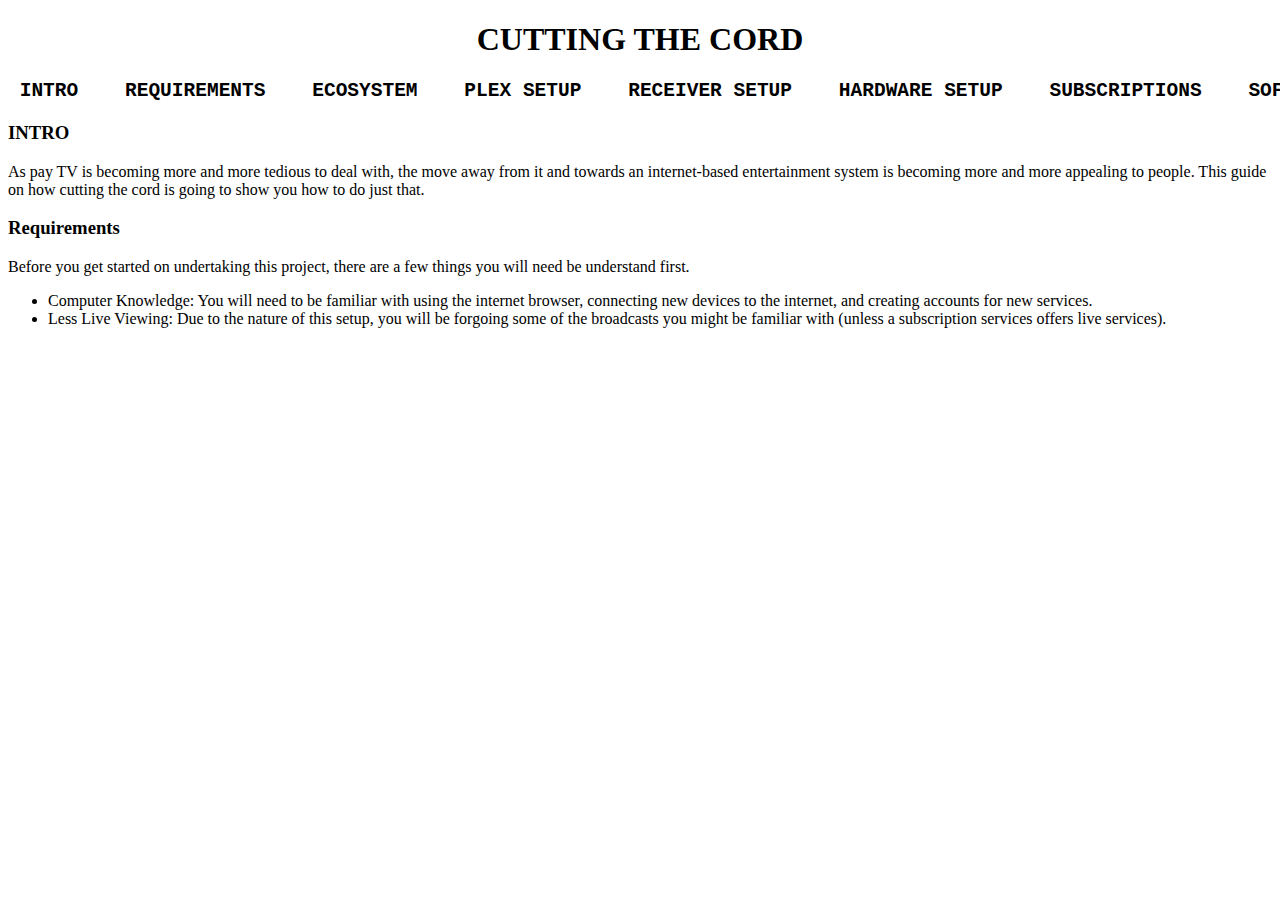
==== public_html/index.html @ 3bd8105f "created base structure for project" ====
<!DOCTYPE html>
<html lang = "en">
  <head>
    <title> Cutting The Cord </title>
    <meta charset = "utf-8" />
  </head>
  
  <body>
  <h1 align = "center"> CUTTING THE CORD </h1>
  <h2 align = "center"><pre> INTRO    REQUIREMENTS    ECOSYSTEM    PLEX SETUP    RECEIVER SETUP    HARDWARE SETUP    SUBSCRIPTIONS    SOFTWARE </pre></h2>
    </ br></ br>
    <h3> INTRO </h3>
    <p>
      As pay TV is becoming more and more tedious to deal with, the move away from it and 
      towards an internet-based entertainment system is becoming more and more appealing 
      to people. This guide on how cutting the cord is going to show you how to do just that.

    </p>
    <h3> Requirements </h3>
    <p> 
      Before you get started on undertaking this project, there are a few things you will need be
      understand first. 
      <ul> 
        <li> Computer Knowledge: You will need to be familiar with using the internet browser, 
             connecting new devices to the internet, and creating accounts for new services. </li>
        <li> Less Live Viewing: Due to the nature of this setup, you will be forgoing some of the
        broadcasts you might be familiar with (unless a subscription services offers live services). </li>
      </ul>
  </body>
</html>
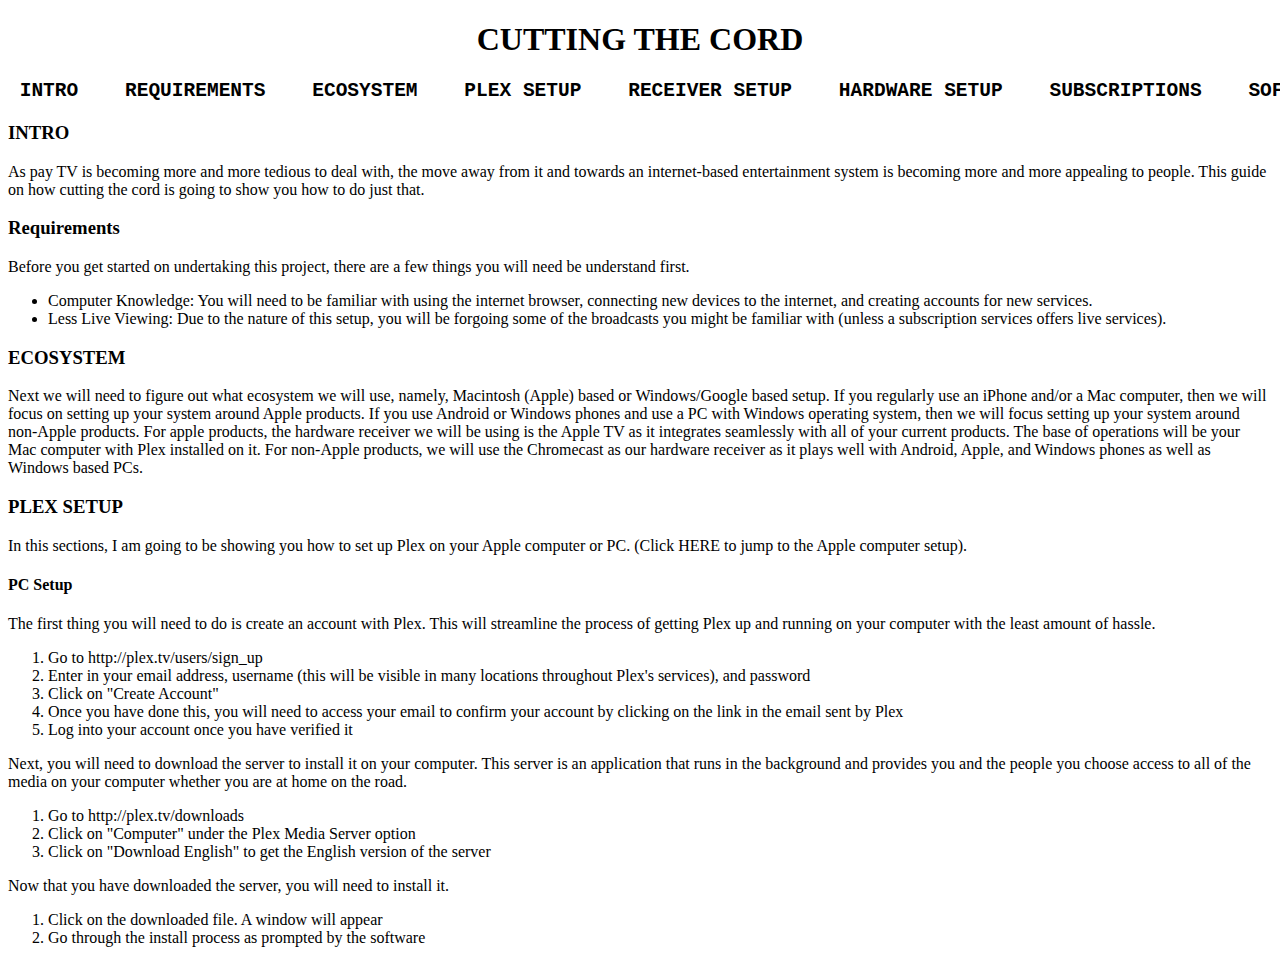
==== commit 0fa936fe: "switching computers" ====
--- a/public_html/index.html
+++ b/public_html/index.html
@@ -26,6 +26,55 @@
         <li> Less Live Viewing: Due to the nature of this setup, you will be forgoing some of the
         broadcasts you might be familiar with (unless a subscription services offers live services). </li>
       </ul>
-  </body>
+			</p>
+			<h3> ECOSYSTEM </h3>
+			<p>
+				Next we will need to figure out what ecosystem we will use, namely, Macintosh (Apple) based or Windows/Google based setup.
+				If you regularly use an iPhone and/or a Mac computer, then we will focus on setting up your system around Apple products.
+				If you use Android or Windows phones and use a PC with Windows operating system, then we will focus setting up your system
+				around non-Apple products. </ br>
+				For apple products, the hardware receiver we will be using is the Apple TV as it integrates seamlessly with all of your
+				current products. The base of operations will be your Mac computer with Plex installed on it. For non-Apple products, we 
+				will use the Chromecast as our hardware receiver as it plays well with Android, Apple, and Windows phones as well as 
+				Windows based PCs.
+			</p>
+			<h3> PLEX SETUP </h3>
+			<p>
+				In this sections, I am going to be showing you how to set up Plex on your Apple computer or PC. (Click HERE to jump to the
+				Apple computer setup).
+				</ br>
+				<h4> PC Setup </h4>
+				The first thing you will need to do is create an account with Plex. This will streamline the process of getting Plex up 
+				and running on your computer with the least amount of hassle. 
+				</ br>
+				<ol>
+					<li> Go to http://plex.tv/users/sign_up </li>
+					<li> Enter in your email address, username (this will be visible in many locations throughout Plex's services), 
+					and password </li>
+					<li> Click on "Create Account" </li>
+					<li> Once you have done this, you will need to access your email to confirm your account by clicking on the link
+					in the email sent by Plex </li>
+					<li> Log into your account once you have verified it </li>
+				</ol>
+				</ br>
+				Next, you will need to download the server to install it on your computer. This server is an application that runs
+				in the background and provides you and the people you choose access to all of the media on your computer whether
+				you are at home on the road.
+				<ol>
+					<li> Go to http://plex.tv/downloads </li>
+					<li> Click on "Computer" under the Plex Media Server option </li>
+					<li> Click on "Download English" to get the English version of the server </li>
+				</ol>
+				</ br>
+				Now that you have downloaded the server, you will need to install it.
+				<ol> 
+					<li> Click on the downloaded file. A window will appear </li>
+					<li> Go through the install process as prompted by the software </li>
+					
+					
+
+
+
+		</body>
 </html>
 
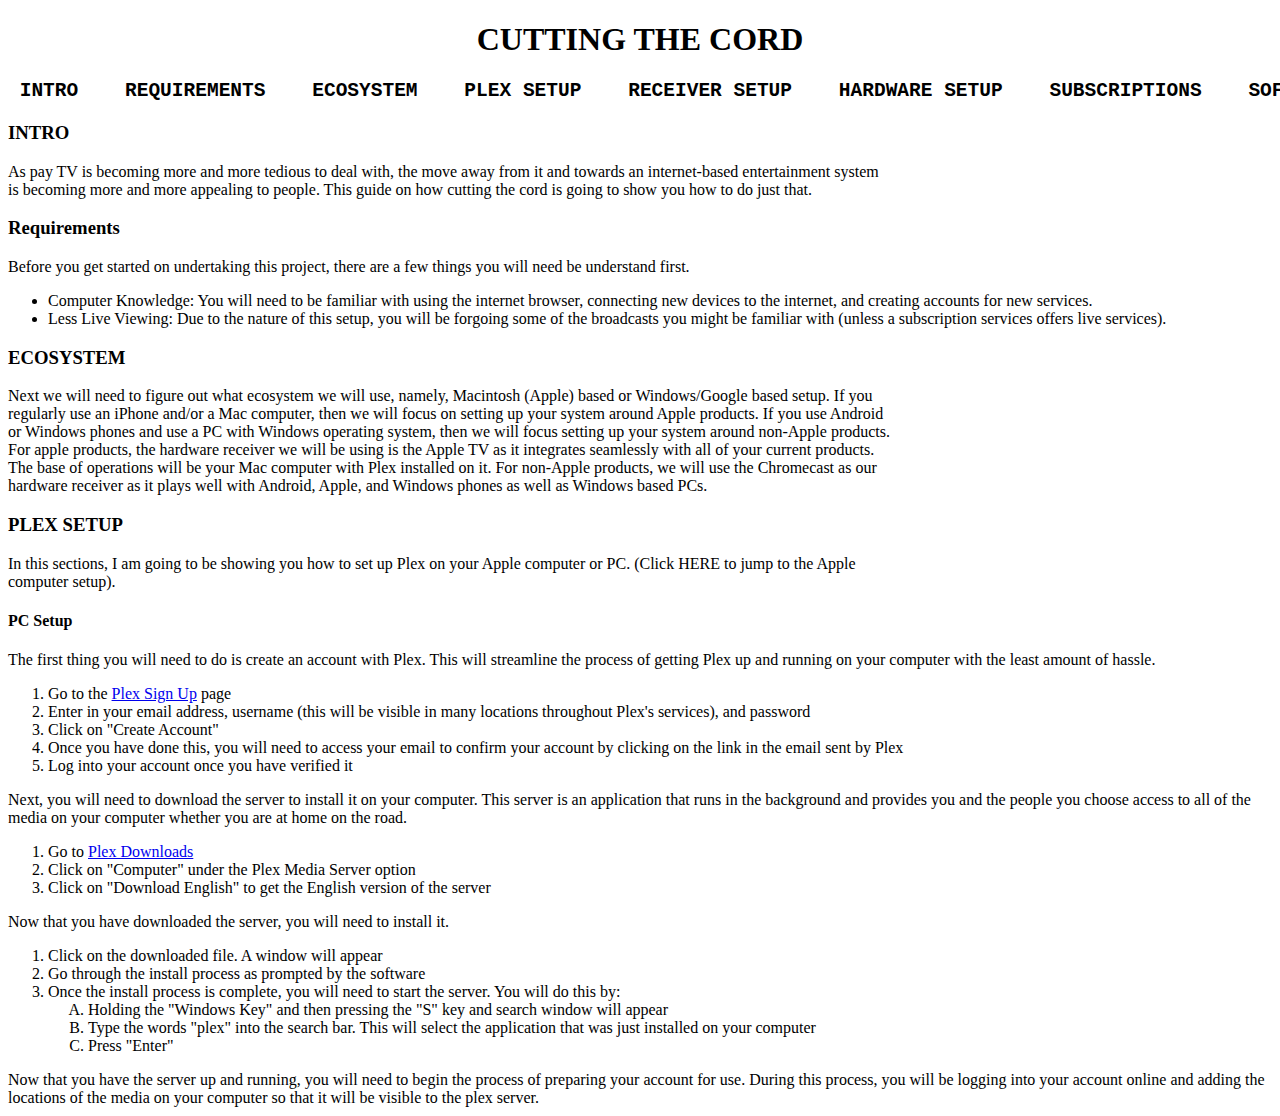
==== commit ee210b3f: "Beginning of formatting" ====
--- a/public_html/index.html
+++ b/public_html/index.html
@@ -3,6 +3,14 @@
   <head>
     <title> Cutting The Cord </title>
     <meta charset = "utf-8" />
+		<style>
+			p.test{
+				width: 70%;
+			}
+			ol.main{
+				width: 70%;
+			}
+		</style>
   </head>
   
   <body>
@@ -10,14 +18,14 @@
   <h2 align = "center"><pre> INTRO    REQUIREMENTS    ECOSYSTEM    PLEX SETUP    RECEIVER SETUP    HARDWARE SETUP    SUBSCRIPTIONS    SOFTWARE </pre></h2>
     </ br></ br>
     <h3> INTRO </h3>
-    <p>
+    <p class = "test">
       As pay TV is becoming more and more tedious to deal with, the move away from it and 
       towards an internet-based entertainment system is becoming more and more appealing 
       to people. This guide on how cutting the cord is going to show you how to do just that.
 
     </p>
     <h3> Requirements </h3>
-    <p> 
+    <p class = "test"> 
       Before you get started on undertaking this project, there are a few things you will need be
       understand first. 
       <ul> 
@@ -28,7 +36,7 @@
       </ul>
 			</p>
 			<h3> ECOSYSTEM </h3>
-			<p>
+			<p class = "test">
 				Next we will need to figure out what ecosystem we will use, namely, Macintosh (Apple) based or Windows/Google based setup.
 				If you regularly use an iPhone and/or a Mac computer, then we will focus on setting up your system around Apple products.
 				If you use Android or Windows phones and use a PC with Windows operating system, then we will focus setting up your system
@@ -39,7 +47,7 @@
 				Windows based PCs.
 			</p>
 			<h3> PLEX SETUP </h3>
-			<p>
+			<p class = "test">
 				In this sections, I am going to be showing you how to set up Plex on your Apple computer or PC. (Click HERE to jump to the
 				Apple computer setup).
 				</ br>
@@ -47,8 +55,8 @@
 				The first thing you will need to do is create an account with Plex. This will streamline the process of getting Plex up 
 				and running on your computer with the least amount of hassle. 
 				</ br>
-				<ol>
-					<li> Go to http://plex.tv/users/sign_up </li>
+				<ol class = "main">
+					<li> Go to the <a href = "http://plex.tv/users/sign_up">Plex Sign Up</a> page </li>
 					<li> Enter in your email address, username (this will be visible in many locations throughout Plex's services), 
 					and password </li>
 					<li> Click on "Create Account" </li>
@@ -61,7 +69,7 @@
 				in the background and provides you and the people you choose access to all of the media on your computer whether
 				you are at home on the road.
 				<ol>
-					<li> Go to http://plex.tv/downloads </li>
+					<li> Go to <a href = "http://plex.tv/downloads">Plex Downloads</a> </li>
 					<li> Click on "Computer" under the Plex Media Server option </li>
 					<li> Click on "Download English" to get the English version of the server </li>
 				</ol>
@@ -70,8 +78,17 @@
 				<ol> 
 					<li> Click on the downloaded file. A window will appear </li>
 					<li> Go through the install process as prompted by the software </li>
-					
-					
+					<li> Once the install process is complete, you will need to start the server. You will do this by:</li>
+					<ol type = "A">
+						<li> Holding the "Windows Key" and then pressing the "S" key and search window will appear</li>
+						<li> Type the words "plex" into the search bar. This will select the application that was just installed 
+						on your computer</li>
+						<li> Press "Enter"</li>
+					</ol>
+				</ol>
+				Now that you have the server up and running, you will need to begin the process of preparing your account for use. 
+				During this process, you will be logging into your account online and adding the locations of the media on your 
+				computer so that it will be visible to the plex server.
 
 
 
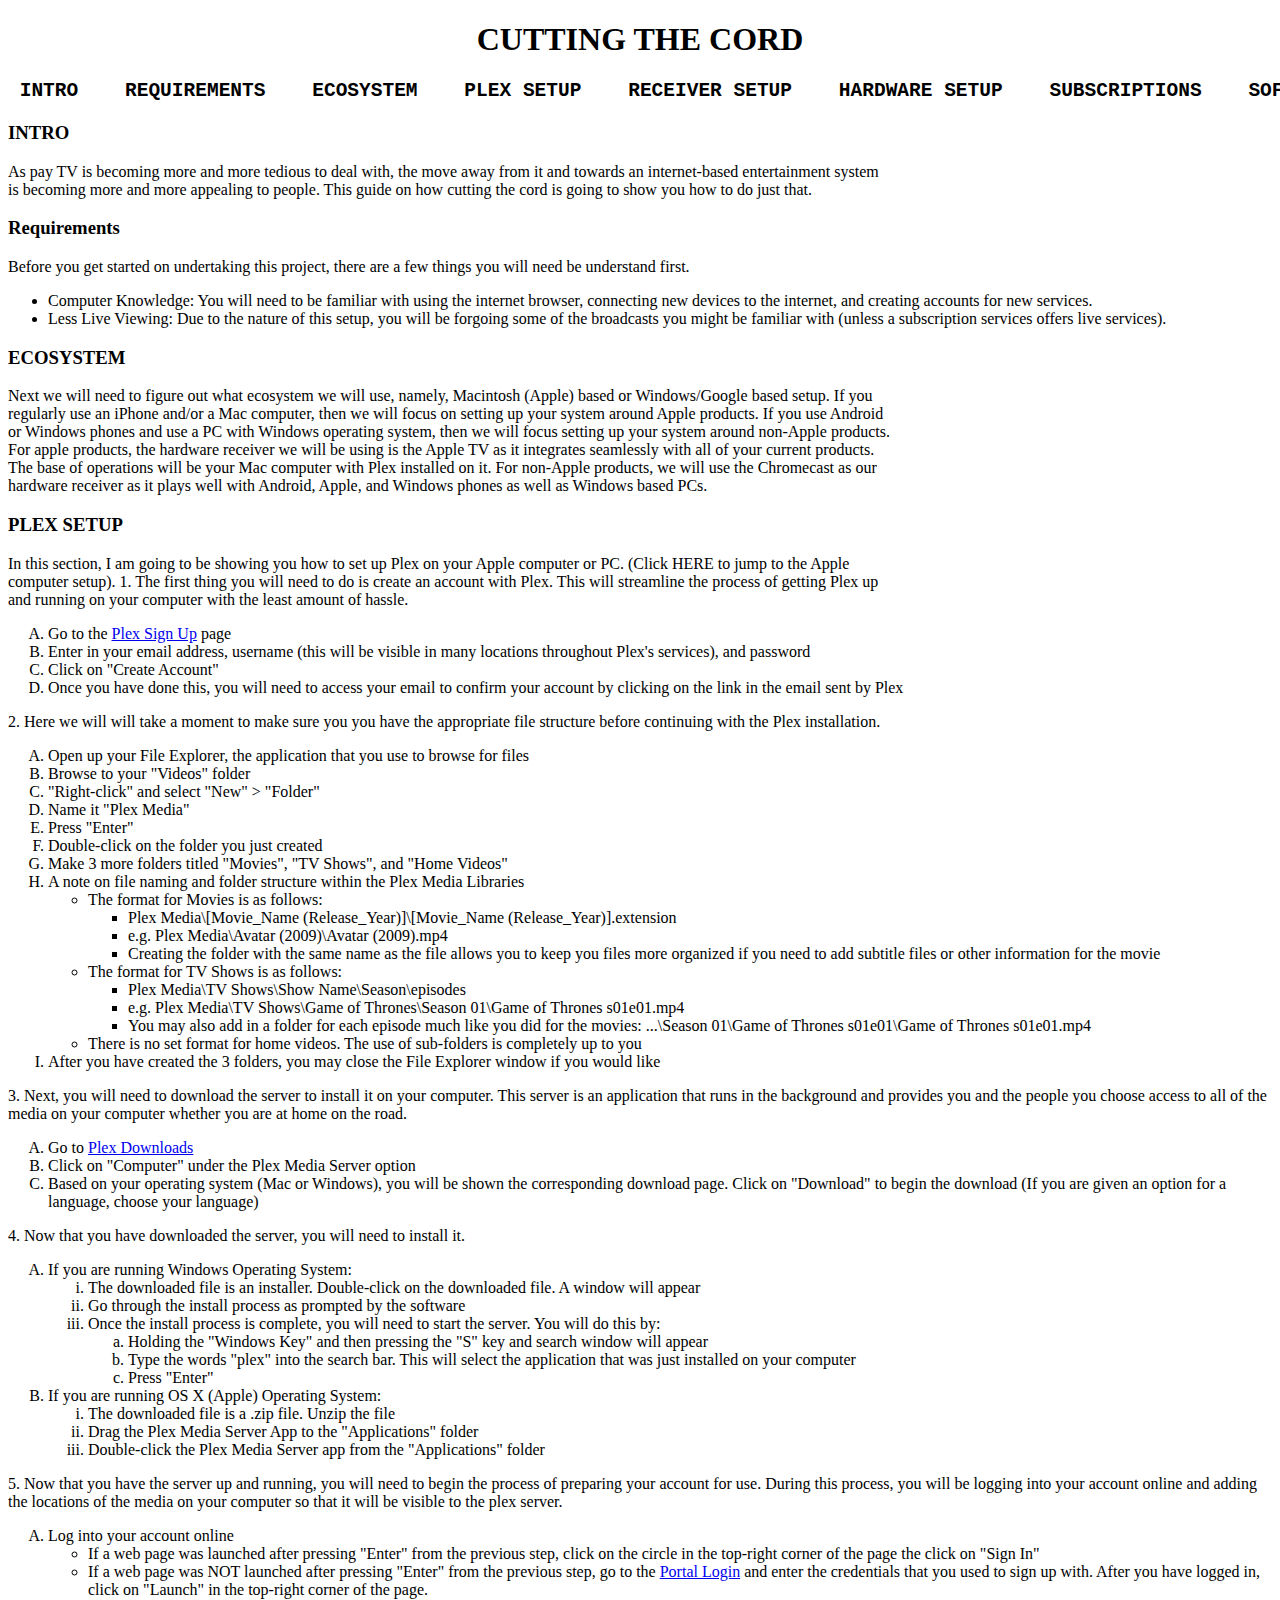
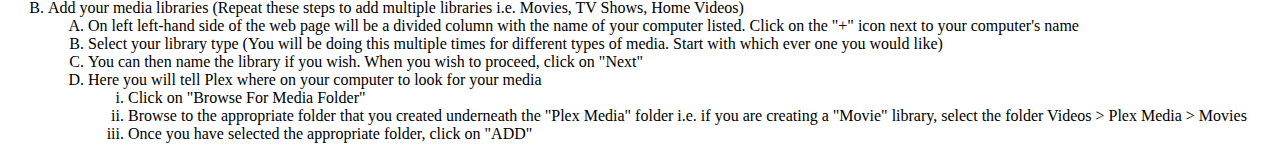
==== commit c6ee3830: "Midway through project" ====
--- a/public_html/index.html
+++ b/public_html/index.html
@@ -48,47 +48,113 @@
 			</p>
 			<h3> PLEX SETUP </h3>
 			<p class = "test">
-				In this sections, I am going to be showing you how to set up Plex on your Apple computer or PC. (Click HERE to jump to the
+				In this section, I am going to be showing you how to set up Plex on your Apple computer or PC. (Click HERE to jump to the
 				Apple computer setup).
 				</ br>
-				<h4> PC Setup </h4>
-				The first thing you will need to do is create an account with Plex. This will streamline the process of getting Plex up 
+				1. The first thing you will need to do is create an account with Plex. This will streamline the process of getting Plex up 
 				and running on your computer with the least amount of hassle. 
 				</ br>
-				<ol class = "main">
+				<ol type = "A">
 					<li> Go to the <a href = "http://plex.tv/users/sign_up">Plex Sign Up</a> page </li>
 					<li> Enter in your email address, username (this will be visible in many locations throughout Plex's services), 
 					and password </li>
 					<li> Click on "Create Account" </li>
 					<li> Once you have done this, you will need to access your email to confirm your account by clicking on the link
 					in the email sent by Plex </li>
-					<li> Log into your account once you have verified it </li>
 				</ol>
 				</ br>
-				Next, you will need to download the server to install it on your computer. This server is an application that runs
+        2. Here we will will take a moment to make sure you you have the appropriate file structure before continuing with 
+        the Plex installation.
+        <ol type = "A">
+          <li> Open up your File Explorer, the application that you use to browse for files</li>
+          <li> Browse to your "Videos" folder</li>
+          <li> "Right-click" and select "New" > "Folder"</li>
+          <li> Name it "Plex Media"</li>
+          <li> Press "Enter"</li>
+          <li> Double-click on the folder you just created</li>
+          <li> Make 3 more folders titled "Movies", "TV Shows", and "Home Videos"</li>
+          <li> A note on file naming and folder structure within the Plex Media Libraries</li>
+          <ul>
+            <li> The format for Movies is as follows:</li> 
+            <ul>
+              <li> Plex Media\[Movie_Name (Release_Year)]\[Movie_Name (Release_Year)].extension</li>
+              <li> e.g. Plex Media\Avatar (2009)\Avatar (2009).mp4</li>
+              <li> Creating the folder with the same name as the file allows you to keep you files more organized if you need to add 
+              subtitle files or other information for the movie</li>
+            </ul>
+            <li> The format for TV Shows is as follows:</li>
+            <ul>
+              <li> Plex Media\TV Shows\Show Name\Season\episodes</li>
+              <li> e.g. Plex Media\TV Shows\Game of Thrones\Season 01\Game of Thrones s01e01.mp4</li>
+              <li> You may also add in a folder for each episode much like you did for the movies: ...\Season 01\Game of Thrones s01e01\Game of Thrones
+              s01e01.mp4</li>
+            </ul>
+            <li> There is no set format for home videos. The use of sub-folders is completely up to you
+          </ul>
+          <li> After you have created the 3 folders, you may close the File Explorer window if you would like</li>
+        </ol>
+        </ br>
+				3. Next, you will need to download the server to install it on your computer. This server is an application that runs
 				in the background and provides you and the people you choose access to all of the media on your computer whether
 				you are at home on the road.
-				<ol>
-					<li> Go to <a href = "http://plex.tv/downloads">Plex Downloads</a> </li>
+				<ol type = "A">
+					<li> Go to <a href = "http://plex.tv/downloads">Plex Downloads</a> </li> 
 					<li> Click on "Computer" under the Plex Media Server option </li>
-					<li> Click on "Download English" to get the English version of the server </li>
+					<li> Based on your operating system (Mac or Windows), you will be shown the corresponding download page. Click on "Download" to begin
+          the download (If you are given an option for a language, choose your language)
 				</ol>
 				</ br>
-				Now that you have downloaded the server, you will need to install it.
-				<ol> 
-					<li> Click on the downloaded file. A window will appear </li>
-					<li> Go through the install process as prompted by the software </li>
-					<li> Once the install process is complete, you will need to start the server. You will do this by:</li>
-					<ol type = "A">
-						<li> Holding the "Windows Key" and then pressing the "S" key and search window will appear</li>
-						<li> Type the words "plex" into the search bar. This will select the application that was just installed 
-						on your computer</li>
-						<li> Press "Enter"</li>
-					</ol>
+				4. Now that you have downloaded the server, you will need to install it.
+				<ol type = "A"> 
+          <li> If you are running Windows Operating System:</li>
+            <ol type = "i">
+              <li> The downloaded file is an installer. Double-click on the downloaded file. A window will appear </li>
+				    	<li> Go through the install process as prompted by the software </li>
+			    		<li> Once the install process is complete, you will need to start the server. You will do this by:</li>
+			    		<ol type = "a">
+					    	<li> Holding the "Windows Key" and then pressing the "S" key and search window will appear</li>
+					    	<li> Type the words "plex" into the search bar. This will select the application that was just installed 
+					    	on your computer</li>
+					    	<li> Press "Enter"</li>
+				    	</ol>
+            </ol>
+          <li> If you are running OS X (Apple) Operating System:
+            <ol type = "i">
+              <li> The downloaded file is a .zip file. Unzip the file</li>
+              <li> Drag the Plex Media Server App to the "Applications" folder</li>
+              <li> Double-click the Plex Media Server app from the "Applications" folder</li>
+            </ol>
+          </ol>
 				</ol>
-				Now that you have the server up and running, you will need to begin the process of preparing your account for use. 
+				5. Now that you have the server up and running, you will need to begin the process of preparing your account for use. 
 				During this process, you will be logging into your account online and adding the locations of the media on your 
 				computer so that it will be visible to the plex server.
+        <ol type = "A">
+          <li> Log into your account online </li>
+          <ul>
+            <li> If a web page was launched after pressing "Enter" from the previous step, click on the circle in the top-right
+            corner of the page the click on "Sign In" </li>
+            <li> If a web page was NOT launched after pressing "Enter" from the previous step, go to the 
+            <a href = "https://plex.tv">Portal Login</a> and enter the credentials that you used to sign up with. After you 
+            have logged in, click on "Launch" in the top-right corner of the page.</li>
+          </ul>
+          <li> Add your media libraries (Repeat these steps to add multiple libraries i.e. Movies, TV Shows, Home Videos)</li>
+          <ol type = "A">
+            <li> On left left-hand side of the web page will be a divided column with the name of your computer listed. Click 
+            on the "+" icon next to your computer's name</li>
+            <li> Select your library type (You will be doing this multiple times for different types of media. Start with 
+            which ever one you would like)</li>
+            <li> You can then name the library if you wish. When you wish to proceed, click on "Next"</li>
+            <li> Here you will tell Plex where on your computer to look for your media</li>
+            <ol type = "i">
+              <li> Click on "Browse For Media Folder"</li>
+              <li> Browse to the appropriate folder that you created underneath the "Plex Media" folder i.e. if you are creating
+              a "Movie" library, select the folder Videos > Plex Media > Movies</li>
+              <li> Once you have selected the appropriate folder, click on "ADD"</li>
+            </ol>
+          </ol>
+
+
 
 
 
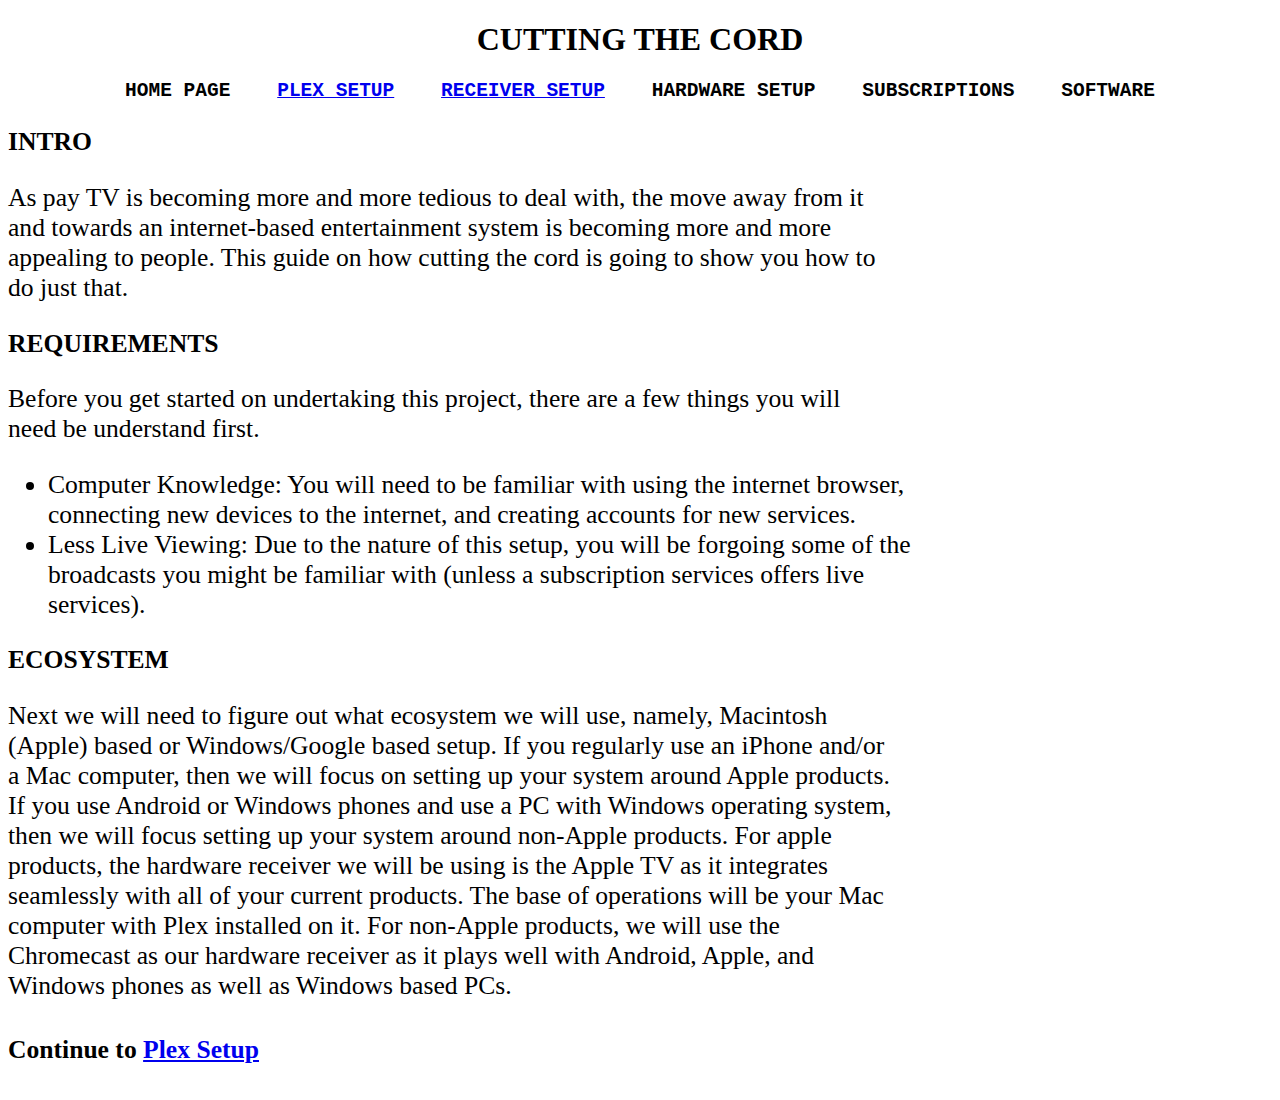
==== commit febb918f: "3/4 through project" ====
--- a/public_html/index.html
+++ b/public_html/index.html
@@ -1,13 +1,21 @@
 <!DOCTYPE html>
 <html lang = "en">
   <head>
-    <title> Cutting The Cord </title>
+    <title> Home Page </title>
     <meta charset = "utf-8" />
 		<style>
-			p.test{
+      h3{
+        font-size: 160%;
+      }
+      h4{
+        font-size: 160%;
+      }
+			p.main{
+        font-size: 160%;
 				width: 70%;
 			}
-			ol.main{
+			ul.main{
+        font-size: 160%;
 				width: 70%;
 			}
 		</style>
@@ -15,20 +23,20 @@
   
   <body>
   <h1 align = "center"> CUTTING THE CORD </h1>
-  <h2 align = "center"><pre> INTRO    REQUIREMENTS    ECOSYSTEM    PLEX SETUP    RECEIVER SETUP    HARDWARE SETUP    SUBSCRIPTIONS    SOFTWARE </pre></h2>
+  <h2 align = "center"><pre> HOME PAGE    <a href = "plex_setup.html">PLEX SETUP</a>    <a href = "receiver_setup.html">RECEIVER SETUP</a>    HARDWARE SETUP    SUBSCRIPTIONS    SOFTWARE </pre></h2>
     </ br></ br>
     <h3> INTRO </h3>
-    <p class = "test">
+    <p class = "main">
       As pay TV is becoming more and more tedious to deal with, the move away from it and 
       towards an internet-based entertainment system is becoming more and more appealing 
       to people. This guide on how cutting the cord is going to show you how to do just that.
 
     </p>
-    <h3> Requirements </h3>
-    <p class = "test"> 
+    <h3> REQUIREMENTS </h3> 
+    <p class = "main"> 
       Before you get started on undertaking this project, there are a few things you will need be
       understand first. 
-      <ul> 
+      <ul class = "main"> 
         <li> Computer Knowledge: You will need to be familiar with using the internet browser, 
              connecting new devices to the internet, and creating accounts for new services. </li>
         <li> Less Live Viewing: Due to the nature of this setup, you will be forgoing some of the
@@ -36,7 +44,7 @@
       </ul>
 			</p>
 			<h3> ECOSYSTEM </h3>
-			<p class = "test">
+			<p class = "main">
 				Next we will need to figure out what ecosystem we will use, namely, Macintosh (Apple) based or Windows/Google based setup.
 				If you regularly use an iPhone and/or a Mac computer, then we will focus on setting up your system around Apple products.
 				If you use Android or Windows phones and use a PC with Windows operating system, then we will focus setting up your system
@@ -46,118 +54,7 @@
 				will use the Chromecast as our hardware receiver as it plays well with Android, Apple, and Windows phones as well as 
 				Windows based PCs.
 			</p>
-			<h3> PLEX SETUP </h3>
-			<p class = "test">
-				In this section, I am going to be showing you how to set up Plex on your Apple computer or PC. (Click HERE to jump to the
-				Apple computer setup).
-				</ br>
-				1. The first thing you will need to do is create an account with Plex. This will streamline the process of getting Plex up 
-				and running on your computer with the least amount of hassle. 
-				</ br>
-				<ol type = "A">
-					<li> Go to the <a href = "http://plex.tv/users/sign_up">Plex Sign Up</a> page </li>
-					<li> Enter in your email address, username (this will be visible in many locations throughout Plex's services), 
-					and password </li>
-					<li> Click on "Create Account" </li>
-					<li> Once you have done this, you will need to access your email to confirm your account by clicking on the link
-					in the email sent by Plex </li>
-				</ol>
-				</ br>
-        2. Here we will will take a moment to make sure you you have the appropriate file structure before continuing with 
-        the Plex installation.
-        <ol type = "A">
-          <li> Open up your File Explorer, the application that you use to browse for files</li>
-          <li> Browse to your "Videos" folder</li>
-          <li> "Right-click" and select "New" > "Folder"</li>
-          <li> Name it "Plex Media"</li>
-          <li> Press "Enter"</li>
-          <li> Double-click on the folder you just created</li>
-          <li> Make 3 more folders titled "Movies", "TV Shows", and "Home Videos"</li>
-          <li> A note on file naming and folder structure within the Plex Media Libraries</li>
-          <ul>
-            <li> The format for Movies is as follows:</li> 
-            <ul>
-              <li> Plex Media\[Movie_Name (Release_Year)]\[Movie_Name (Release_Year)].extension</li>
-              <li> e.g. Plex Media\Avatar (2009)\Avatar (2009).mp4</li>
-              <li> Creating the folder with the same name as the file allows you to keep you files more organized if you need to add 
-              subtitle files or other information for the movie</li>
-            </ul>
-            <li> The format for TV Shows is as follows:</li>
-            <ul>
-              <li> Plex Media\TV Shows\Show Name\Season\episodes</li>
-              <li> e.g. Plex Media\TV Shows\Game of Thrones\Season 01\Game of Thrones s01e01.mp4</li>
-              <li> You may also add in a folder for each episode much like you did for the movies: ...\Season 01\Game of Thrones s01e01\Game of Thrones
-              s01e01.mp4</li>
-            </ul>
-            <li> There is no set format for home videos. The use of sub-folders is completely up to you
-          </ul>
-          <li> After you have created the 3 folders, you may close the File Explorer window if you would like</li>
-        </ol>
-        </ br>
-				3. Next, you will need to download the server to install it on your computer. This server is an application that runs
-				in the background and provides you and the people you choose access to all of the media on your computer whether
-				you are at home on the road.
-				<ol type = "A">
-					<li> Go to <a href = "http://plex.tv/downloads">Plex Downloads</a> </li> 
-					<li> Click on "Computer" under the Plex Media Server option </li>
-					<li> Based on your operating system (Mac or Windows), you will be shown the corresponding download page. Click on "Download" to begin
-          the download (If you are given an option for a language, choose your language)
-				</ol>
-				</ br>
-				4. Now that you have downloaded the server, you will need to install it.
-				<ol type = "A"> 
-          <li> If you are running Windows Operating System:</li>
-            <ol type = "i">
-              <li> The downloaded file is an installer. Double-click on the downloaded file. A window will appear </li>
-				    	<li> Go through the install process as prompted by the software </li>
-			    		<li> Once the install process is complete, you will need to start the server. You will do this by:</li>
-			    		<ol type = "a">
-					    	<li> Holding the "Windows Key" and then pressing the "S" key and search window will appear</li>
-					    	<li> Type the words "plex" into the search bar. This will select the application that was just installed 
-					    	on your computer</li>
-					    	<li> Press "Enter"</li>
-				    	</ol>
-            </ol>
-          <li> If you are running OS X (Apple) Operating System:
-            <ol type = "i">
-              <li> The downloaded file is a .zip file. Unzip the file</li>
-              <li> Drag the Plex Media Server App to the "Applications" folder</li>
-              <li> Double-click the Plex Media Server app from the "Applications" folder</li>
-            </ol>
-          </ol>
-				</ol>
-				5. Now that you have the server up and running, you will need to begin the process of preparing your account for use. 
-				During this process, you will be logging into your account online and adding the locations of the media on your 
-				computer so that it will be visible to the plex server.
-        <ol type = "A">
-          <li> Log into your account online </li>
-          <ul>
-            <li> If a web page was launched after pressing "Enter" from the previous step, click on the circle in the top-right
-            corner of the page the click on "Sign In" </li>
-            <li> If a web page was NOT launched after pressing "Enter" from the previous step, go to the 
-            <a href = "https://plex.tv">Portal Login</a> and enter the credentials that you used to sign up with. After you 
-            have logged in, click on "Launch" in the top-right corner of the page.</li>
-          </ul>
-          <li> Add your media libraries (Repeat these steps to add multiple libraries i.e. Movies, TV Shows, Home Videos)</li>
-          <ol type = "A">
-            <li> On left left-hand side of the web page will be a divided column with the name of your computer listed. Click 
-            on the "+" icon next to your computer's name</li>
-            <li> Select your library type (You will be doing this multiple times for different types of media. Start with 
-            which ever one you would like)</li>
-            <li> You can then name the library if you wish. When you wish to proceed, click on "Next"</li>
-            <li> Here you will tell Plex where on your computer to look for your media</li>
-            <ol type = "i">
-              <li> Click on "Browse For Media Folder"</li>
-              <li> Browse to the appropriate folder that you created underneath the "Plex Media" folder i.e. if you are creating
-              a "Movie" library, select the folder Videos > Plex Media > Movies</li>
-              <li> Once you have selected the appropriate folder, click on "ADD"</li>
-            </ol>
-          </ol>
-
-
-
-
-
+      <h4> Continue to <a href = "plex_setup.html">Plex Setup</a> </h4>
 		</body>
 </html>
 
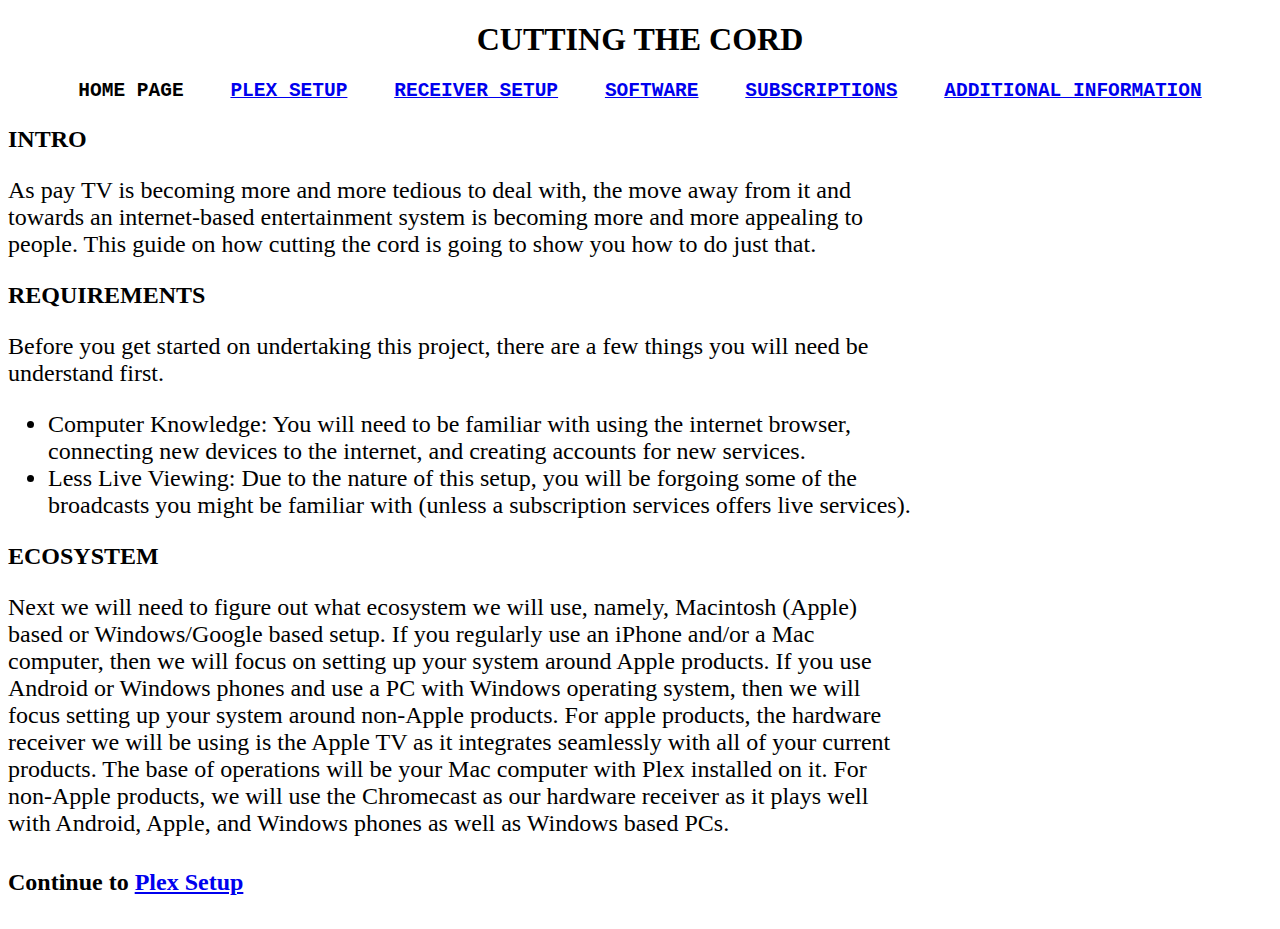
==== commit c65835e5: "added final html files" ====
--- a/public_html/index.html
+++ b/public_html/index.html
@@ -3,27 +3,12 @@
   <head>
     <title> Home Page </title>
     <meta charset = "utf-8" />
-		<style>
-      h3{
-        font-size: 160%;
-      }
-      h4{
-        font-size: 160%;
-      }
-			p.main{
-        font-size: 160%;
-				width: 70%;
-			}
-			ul.main{
-        font-size: 160%;
-				width: 70%;
-			}
-		</style>
+    <link rel = "stylesheet type" = "text/css" href = "style.css">
   </head>
   
   <body>
   <h1 align = "center"> CUTTING THE CORD </h1>
-  <h2 align = "center"><pre> HOME PAGE    <a href = "plex_setup.html">PLEX SETUP</a>    <a href = "receiver_setup.html">RECEIVER SETUP</a>    HARDWARE SETUP    SUBSCRIPTIONS    SOFTWARE </pre></h2>
+  <h2 align = "center"><pre> HOME PAGE    <a href = "plex_setup.html">PLEX SETUP</a>    <a href = "receiver_setup.html">RECEIVER SETUP</a>    <a href = "software.html">SOFTWARE</a>    <a href = "subscriptions.html">SUBSCRIPTIONS</a>    <a href = "addition_resources.html">ADDITIONAL INFORMATION</a> </pre></h2>
     </ br></ br>
     <h3> INTRO </h3>
     <p class = "main">
--- a/public_html/style.css
+++ b/public_html/style.css
@@ -0,0 +1,14 @@
+h3{
+  font-size: 150%;
+}
+h4{
+  font-size: 150%;
+}
+p.main{
+  font-size: 150%;
+	width: 70%;
+}
+ul.main{
+  font-size: 150%;
+	width: 70%;
+}
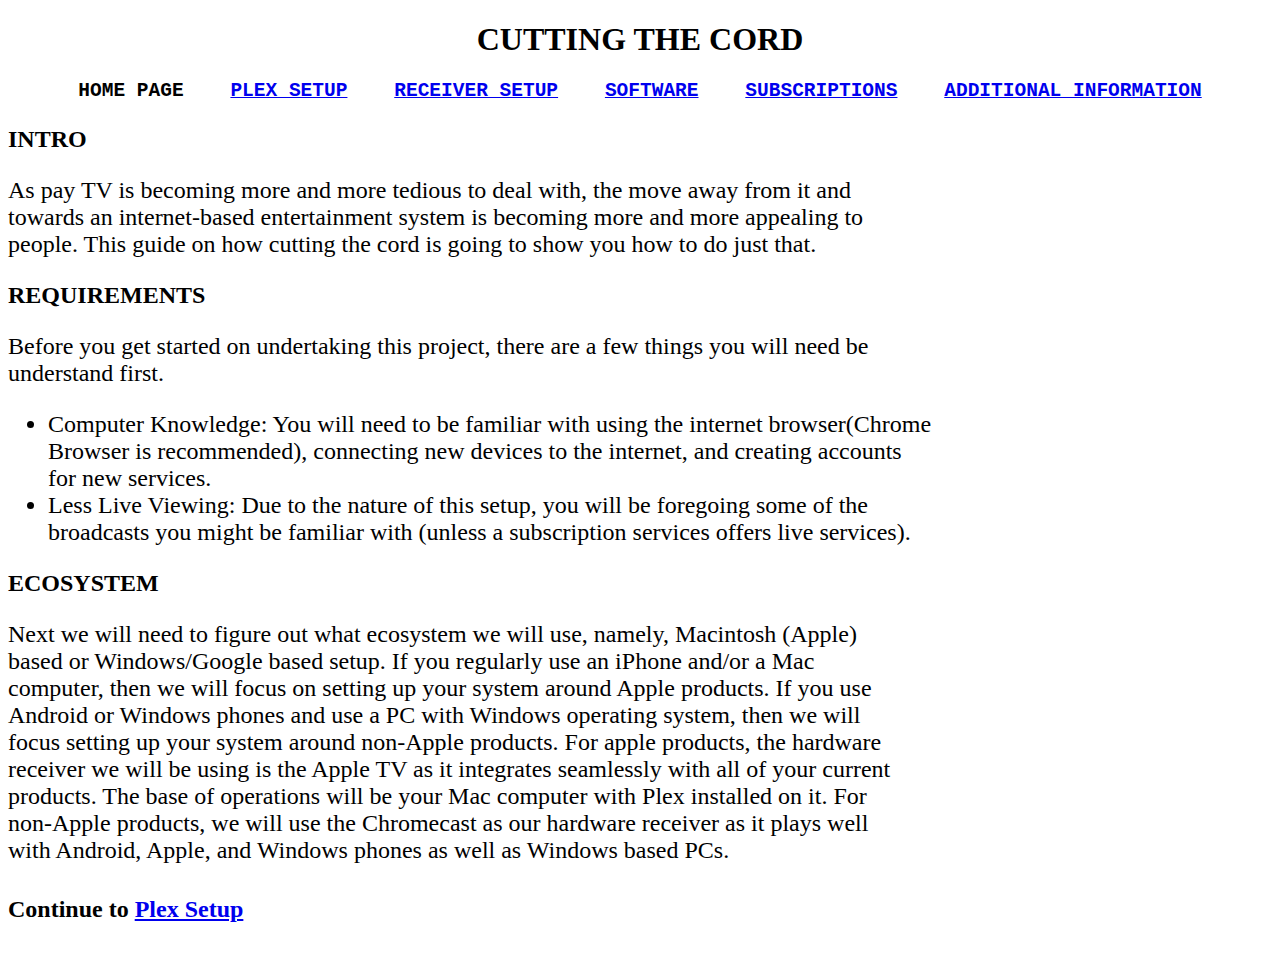
==== commit e074cccd: "Final project lol" ====
--- a/public_html/index.html
+++ b/public_html/index.html
@@ -22,9 +22,9 @@
       Before you get started on undertaking this project, there are a few things you will need be
       understand first. 
       <ul class = "main"> 
-        <li> Computer Knowledge: You will need to be familiar with using the internet browser, 
+        <li> Computer Knowledge: You will need to be familiar with using the internet browser(Chrome Browser is recommended), 
              connecting new devices to the internet, and creating accounts for new services. </li>
-        <li> Less Live Viewing: Due to the nature of this setup, you will be forgoing some of the
+        <li> Less Live Viewing: Due to the nature of this setup, you will be foregoing some of the
         broadcasts you might be familiar with (unless a subscription services offers live services). </li>
       </ul>
 			</p>
